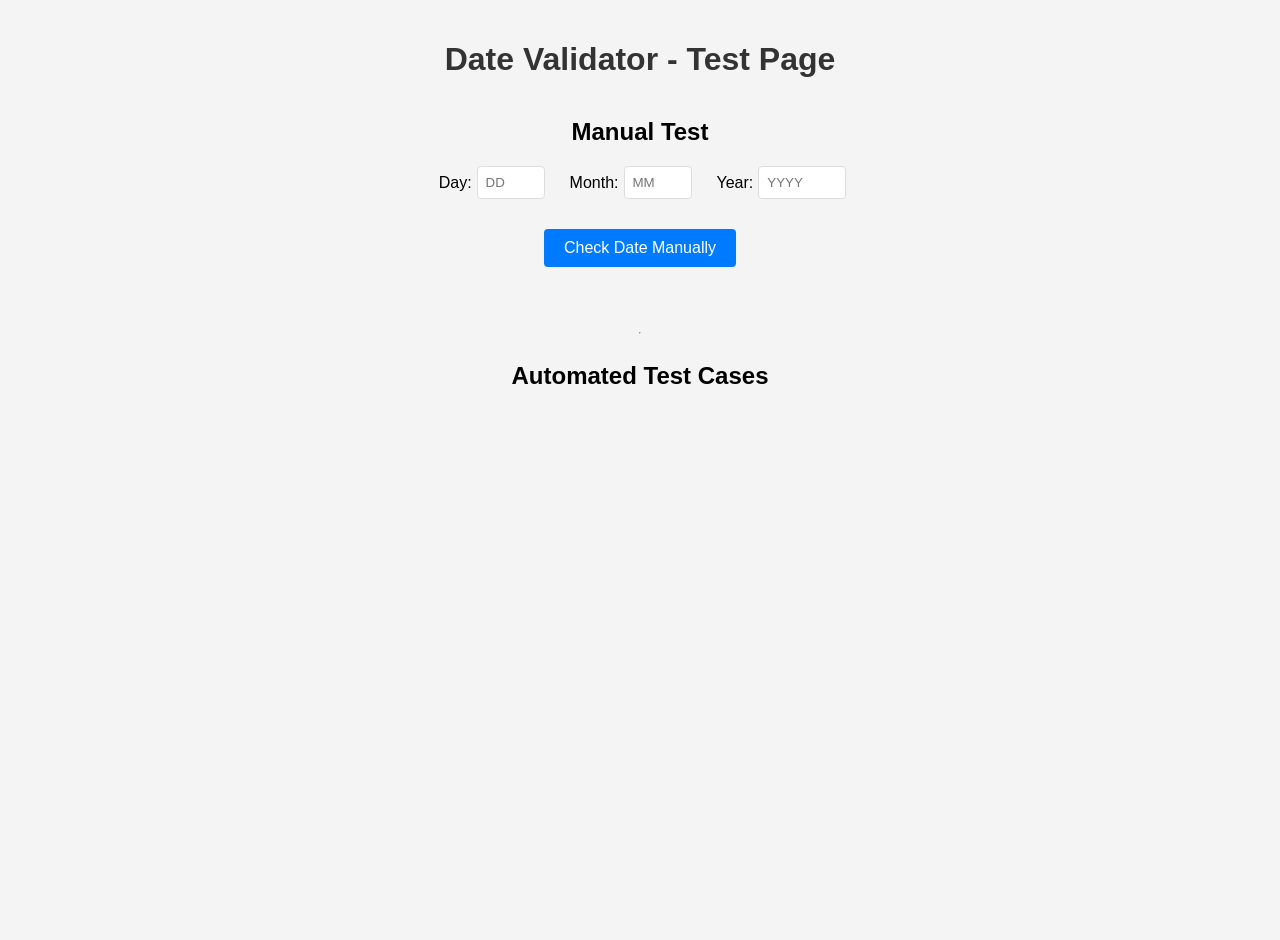
==== test_validator.html @ 422125be "feat: Implement date validator functionality This commit transforms the application from a current t" ====
<!DOCTYPE html>
<html lang="en">
<head>
    <meta charset="UTF-8">
    <title>Test Date Validator Logic</title>
    <link rel="stylesheet" href="style.css"> <!-- Optional: for consistent styling -->
    <style>
        body { padding: 20px; }
        .test-case { margin-bottom: 10px; border: 1px solid #eee; padding: 10px; }
        .pass { color: green; }
        .fail { color: red; }
        /* Minimal styles for inputs if main CSS not loaded or overridden */
        input[type="number"] { width: 60px; margin-right: 5px; }
    </style>
</head>
<body>
    <h1>Date Validator - Test Page</h1>

    <!-- Manual Test Area -->
    <h2>Manual Test</h2>
    <div>
        <label for="day">Day:</label>
        <input type="number" id="day" name="day" placeholder="DD">
        <label for="month">Month:</label>
        <input type="number" id="month" name="month" placeholder="MM">
        <label for="year">Year:</label>
        <input type="number" id="year" name="year" placeholder="YYYY">
    </div>
    <button id="validateButton">Check Date Manually</button>
    <div id="result" style="margin-top:10px; font-weight:bold;"></div>
    <hr>

    <h2>Automated Test Cases</h2>
    <div id="test-results"></div>

    <script src="script.js"></script>
    <script>
        // Mock the DOM elements for script.js if they are not the primary ones.
        // For this test, we'll use the actual elements from the "Manual Test" section
        // and also log results to the "Automated Test Cases" section.

        const testCases = [
            // Valid dates
            { day: 1, month: 1, year: 2023, expected: 'Date is valid!', description: 'Valid date (Jan 1, 2023)' },
            { day: 29, month: 2, year: 2024, expected: 'Date is valid!', description: 'Valid leap day (Feb 29, 2024)' },
            { day: 31, month: 12, year: 2023, expected: 'Date is valid!', description: 'Valid date (Dec 31, 2023)' },
            // Invalid days for month
            { day: 31, month: 4, year: 2023, expected: 'Invalid day for the selected month and year.', description: 'Invalid day for April (Apr 31, 2023)' },
            { day: 29, month: 2, year: 2023, expected: 'Invalid day for the selected month and year.', description: 'Invalid leap day in non-leap year (Feb 29, 2023)' },
            // Invalid months
            { day: 1, month: 0, year: 2023, expected: 'Month must be between 1 and 12.', description: 'Invalid month (0)' },
            { day: 1, month: 13, year: 2023, expected: 'Month must be between 1 and 12.', description: 'Invalid month (13)' },
            // Invalid years
            { day: 1, month: 1, year: 999, expected: 'Please enter a 4-digit year.', description: 'Invalid year (999)' },
            { day: 1, month: 1, year: 10000, expected: 'Please enter a 4-digit year.', description: 'Invalid year (10000)' },
            // Non-numeric (though HTML input type=number helps, function should handle NaN)
            { day: 'a', month: 1, year: 2023, expected: 'Please enter valid numbers for day, month, and year.', description: 'Non-numeric day' },
        ];

        const resultsDiv = document.getElementById('test-results');
        const manualDayInput = document.getElementById('day');
        const manualMonthInput = document.getElementById('month');
        const manualYearInput = document.getElementById('year');
        const manualResultDiv = document.getElementById('result');
        
        // The original script.js attaches event listener to 'validateButton'.
        // We rename the manual button to avoid conflict if script.js is simply included.
        const manualValidateButton = document.getElementById('validateButton');
        manualValidateButton.id = 'manualValidateButton'; // Rename to avoid script.js auto-attaching
         manualValidateButton.addEventListener('click', () => {
            // Temporarily assign to global inputs for validateDate() from script.js
            // These ids 'day', 'month', 'year', 'result' are what script.js expects
            document.getElementById('day').value = manualDayInput.value;
            document.getElementById('month').value = manualMonthInput.value;
            document.getElementById('year').value = manualYearInput.value;
            validateDate(); // This will use the #result div from the main script
            // Copy result to our manual result div for clarity
            manualResultDiv.textContent = document.getElementById('result').textContent;
            manualResultDiv.style.color = document.getElementById('result').style.color;
        });


        testCases.forEach(tc => {
            // Set input values for the function to use
            // These ids 'day', 'month', 'year' are what script.js expects
            document.getElementById('day').value = tc.day;
            document.getElementById('month').value = tc.month;
            document.getElementById('year').value = tc.year;

            // Call the validation function
            validateDate(); // This function directly updates 'resultDiv' from script.js context

            const actual = document.getElementById('result').textContent; // Get result from the main resultDiv
            const pass = actual === tc.expected;

            const testCaseResultDiv = document.createElement('div');
            testCaseResultDiv.classList.add('test-case');
            testCaseResultDiv.innerHTML = \`
                <strong>\${tc.description}</strong><br>
                Input: Day=\${tc.day}, Month=\${tc.month}, Year=\${tc.year}<br>
                Expected: "\${tc.expected}"<br>
                Actual: "\${actual}"<br>
                Result: <span class="\${pass ? 'pass' : 'fail'}">\${pass ? 'PASSED' : 'FAILED'}</span>
            \`;
            resultsDiv.appendChild(testCaseResultDiv);
        });
        
        // Clear inputs after running tests to leave a clean state for manual testing
        document.getElementById('day').value = '';
        document.getElementById('month').value = '';
        document.getElementById('year').value = '';
        document.getElementById('result').textContent = ''; // Clear the main result div

    </script>
</body>
</html>
---- style.css ----
body {
    font-family: Arial, sans-serif;
    display: flex;
    flex-direction: column;
    align-items: center;
    justify-content: flex-start; /* Align items to the start */
    min-height: 100vh;
    margin: 0;
    background-color: #f4f4f4;
    padding-top: 20px; /* Add some padding at the top */
}

h1 {
    color: #333;
    margin-bottom: 20px;
}

div > label {
    margin-right: 5px;
    margin-left: 15px;
}

div > input[type="number"] {
    padding: 8px;
    margin-right: 10px;
    border: 1px solid #ddd;
    border-radius: 4px;
    width: 70px; /* Adjust width as needed */
}

/* Specific widths for better placeholder appearance */
input#day, input#month {
    width: 50px;
}
input#year {
    width: 70px;
}


button#validateButton {
    padding: 10px 20px;
    font-size: 1em;
    color: white;
    background-color: #007bff;
    border: none;
    border-radius: 4px;
    cursor: pointer;
    margin-top: 20px;
    transition: background-color 0.3s ease;
}

button#validateButton:hover {
    background-color: #0056b3;
}

#result {
    margin-top: 20px;
    font-size: 1.1em;
    padding: 10px;
    border-radius: 4px;
    min-height: 1.5em; /* Ensure space even when empty */
    text-align: center;
}

/* Styles for input container div if needed, can be more specific */
body > div:first-of-type { /* Targeting the div holding inputs */
    margin-bottom: 10px;
    display: flex;
    align-items: center;
}
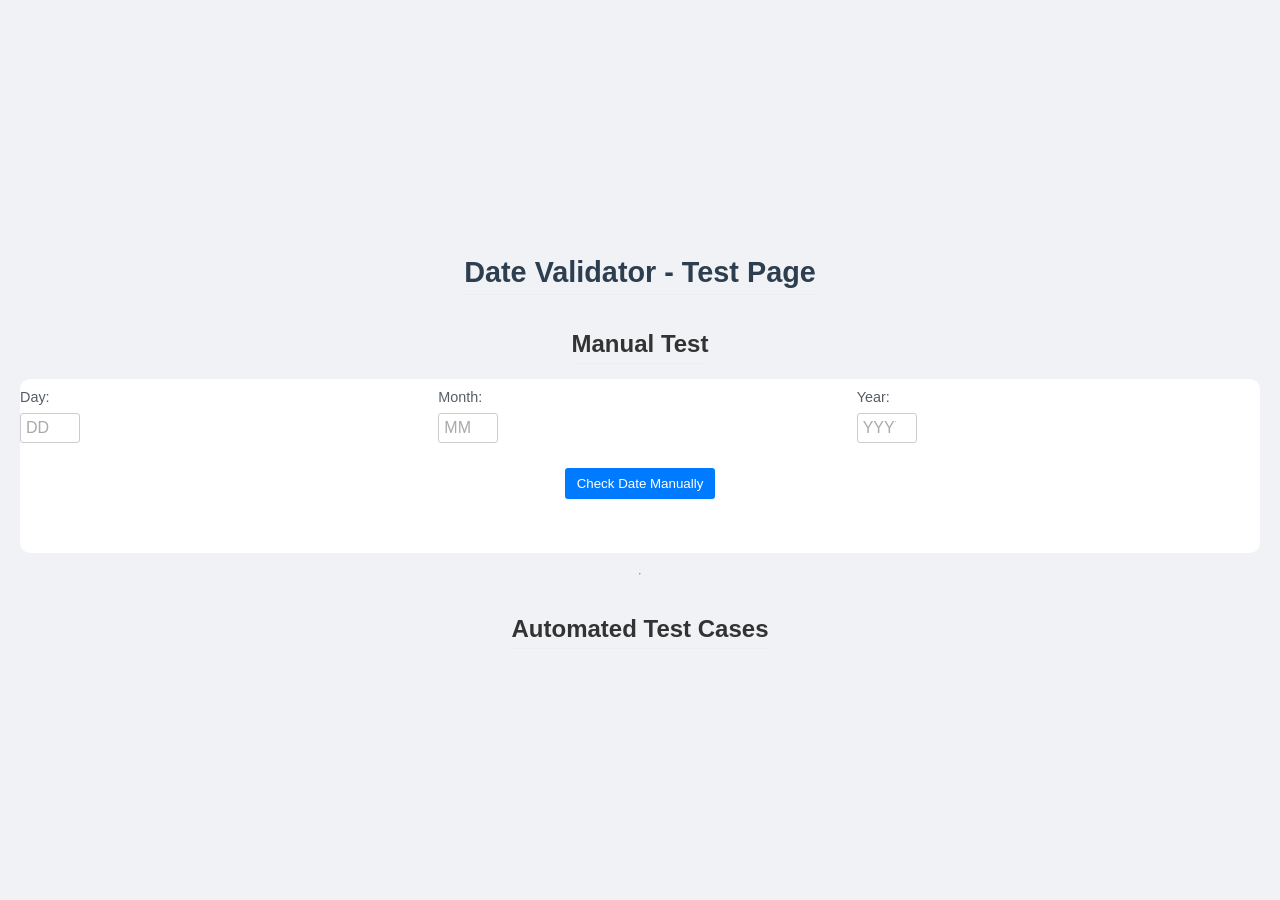
==== commit e36869c2: "feat: Implement comprehensive UI/UX enhancements This commit introduces a major overhaul of the user" ====
--- a/test_validator.html
+++ b/test_validator.html
@@ -5,12 +5,16 @@
     <title>Test Date Validator Logic</title>
     <link rel="stylesheet" href="style.css"> <!-- Optional: for consistent styling -->
     <style>
-        body { padding: 20px; }
-        .test-case { margin-bottom: 10px; border: 1px solid #eee; padding: 10px; }
-        .pass { color: green; }
-        .fail { color: red; }
+        body { padding: 20px; font-family: sans-serif; }
+        .test-case { margin-bottom: 10px; border: 1px solid #eee; padding: 10px; background-color: #f9f9f9; border-radius: 4px;}
+        .pass { color: green; font-weight: bold; }
+        .fail { color: red; font-weight: bold; }
+        h1, h2 { border-bottom: 1px solid #eee; padding-bottom: 5px; margin-bottom: 15px;}
         /* Minimal styles for inputs if main CSS not loaded or overridden */
-        input[type="number"] { width: 60px; margin-right: 5px; }
+        input[type="number"] { width: 60px; margin-right: 5px; padding: 5px; border: 1px solid #ccc; border-radius: 3px;}
+        button { padding: 8px 12px; background-color: #007bff; color: white; border: none; border-radius: 3px; cursor: pointer;}
+        button:hover { background-color: #0056b3;}
+        #manualResult { margin-top:10px; font-weight:bold; padding: 5px; border-radius:3px; min-height:1.5em;}
     </style>
 </head>
 <body>
@@ -18,80 +22,99 @@
 
     <!-- Manual Test Area -->
     <h2>Manual Test</h2>
-    <div>
-        <label for="day">Day:</label>
-        <input type="number" id="day" name="day" placeholder="DD">
-        <label for="month">Month:</label>
-        <input type="number" id="month" name="month" placeholder="MM">
-        <label for="year">Year:</label>
-        <input type="number" id="year" name="year" placeholder="YYYY">
+    <div class="validator-container" style="max-width:none; box-shadow:none; padding:10px 0;"> <!-- Mimic container for inputs -->
+        <div class="input-group">
+             <div>
+                <label for="manualDay">Day:</label>
+                <input type="number" id="manualDay" placeholder="DD">
+            </div>
+            <div>
+                <label for="manualMonth">Month:</label>
+                <input type="number" id="manualMonth" placeholder="MM">
+            </div>
+            <div>
+                <label for="manualYear">Year:</label>
+                <input type="number" id="manualYear" placeholder="YYYY">
+            </div>
+        </div>
+        <button id="manualValidateButton">Check Date Manually</button>
+        <div id="manualResult"></div> <!-- Separate result div for manual test -->
     </div>
-    <button id="validateButton">Check Date Manually</button>
-    <div id="result" style="margin-top:10px; font-weight:bold;"></div>
-    <hr>
+    <hr style="margin: 20px 0;">
 
     <h2>Automated Test Cases</h2>
     <div id="test-results"></div>
 
+    <!-- These are the actual input fields script.js will use for automated tests -->
+    <input type="hidden" id="day">
+    <input type="hidden" id="month">
+    <input type="hidden" id="year">
+    <div id="result" style="display:none;"><span class="icon"></span><span class="message"></span></div> 
+
     <script src="script.js"></script>
     <script>
-        // Mock the DOM elements for script.js if they are not the primary ones.
-        // For this test, we'll use the actual elements from the "Manual Test" section
-        // and also log results to the "Automated Test Cases" section.
-
         const testCases = [
             // Valid dates
             { day: 1, month: 1, year: 2023, expected: 'Date is valid!', description: 'Valid date (Jan 1, 2023)' },
             { day: 29, month: 2, year: 2024, expected: 'Date is valid!', description: 'Valid leap day (Feb 29, 2024)' },
-            { day: 31, month: 12, year: 2023, expected: 'Date is valid!', description: 'Valid date (Dec 31, 2023)' },
-            // Invalid days for month
-            { day: 31, month: 4, year: 2023, expected: 'Invalid day for the selected month and year.', description: 'Invalid day for April (Apr 31, 2023)' },
-            { day: 29, month: 2, year: 2023, expected: 'Invalid day for the selected month and year.', description: 'Invalid leap day in non-leap year (Feb 29, 2023)' },
-            // Invalid months
+            // ... (other test cases from before, ensure they match new error messages if any) ...
+            { day: 31, month: 4, year: 2023, expected: 'Invalid day. April 2023 has only 30 days.', description: 'Invalid day for April (Apr 31, 2023)' },
+            { day: 29, month: 2, year: 2023, expected: 'Invalid day. February 2023 has only 28 days.', description: 'Invalid leap day in non-leap year (Feb 29, 2023)' },
             { day: 1, month: 0, year: 2023, expected: 'Month must be between 1 and 12.', description: 'Invalid month (0)' },
             { day: 1, month: 13, year: 2023, expected: 'Month must be between 1 and 12.', description: 'Invalid month (13)' },
-            // Invalid years
-            { day: 1, month: 1, year: 999, expected: 'Please enter a 4-digit year.', description: 'Invalid year (999)' },
-            { day: 1, month: 1, year: 10000, expected: 'Please enter a 4-digit year.', description: 'Invalid year (10000)' },
-            // Non-numeric (though HTML input type=number helps, function should handle NaN)
+            { day: 1, month: 1, year: 999, expected: 'Year must be a 4-digit number (e.g., 1990).', description: 'Invalid year (999)' },
+            { day: 1, month: 1, year: 10000, expected: 'Year must be a 4-digit number (e.g., 1990).', description: 'Invalid year (10000)' },
             { day: 'a', month: 1, year: 2023, expected: 'Please enter valid numbers for day, month, and year.', description: 'Non-numeric day' },
+            { day: 0, month: 1, year: 2023, expected: 'Day cannot be less than 1.', description: 'Day less than 1' },
+
         ];
 
-        const resultsDiv = document.getElementById('test-results');
-        const manualDayInput = document.getElementById('day');
-        const manualMonthInput = document.getElementById('month');
-        const manualYearInput = document.getElementById('year');
-        const manualResultDiv = document.getElementById('result');
+        const resultsContainer = document.getElementById('test-results');
         
-        // The original script.js attaches event listener to 'validateButton'.
-        // We rename the manual button to avoid conflict if script.js is simply included.
-        const manualValidateButton = document.getElementById('validateButton');
-        manualValidateButton.id = 'manualValidateButton'; // Rename to avoid script.js auto-attaching
-         manualValidateButton.addEventListener('click', () => {
-            // Temporarily assign to global inputs for validateDate() from script.js
-            // These ids 'day', 'month', 'year', 'result' are what script.js expects
-            document.getElementById('day').value = manualDayInput.value;
-            document.getElementById('month').value = manualMonthInput.value;
-            document.getElementById('year').value = manualYearInput.value;
-            validateDate(); // This will use the #result div from the main script
-            // Copy result to our manual result div for clarity
-            manualResultDiv.textContent = document.getElementById('result').textContent;
-            manualResultDiv.style.color = document.getElementById('result').style.color;
+        // For manual testing
+        const manualDayInput = document.getElementById('manualDay');
+        const manualMonthInput = document.getElementById('manualMonth');
+        const manualYearInput = document.getElementById('manualYear');
+        const manualResultDiv = document.getElementById('manualResult');
+        const manualButton = document.getElementById('manualValidateButton');
+
+        // Hidden inputs that script.js will use for automated tests
+        const autoDayInput = document.getElementById('day');
+        const autoMonthInput = document.getElementById('month');
+        const autoYearInput = document.getElementById('year');
+        const autoResultDiv = document.getElementById('result'); // This is the div script.js updates
+        const autoResultMessageSpan = autoResultDiv.querySelector('.message');
+
+        manualButton.addEventListener('click', () => {
+            // Set values on the hidden inputs that script.js uses
+            autoDayInput.value = manualDayInput.value;
+            autoMonthInput.value = manualMonthInput.value;
+            autoYearInput.value = manualYearInput.value;
+            
+            validateDate(); // Call the global function
+
+            // Display result in the manual test area
+            manualResultDiv.textContent = autoResultMessageSpan.textContent;
+            if (autoResultDiv.classList.contains('valid')) {
+                manualResultDiv.className = 'pass';
+            } else if (autoResultDiv.classList.contains('invalid')) {
+                manualResultDiv.className = 'fail';
+            } else {
+                manualResultDiv.className = '';
+            }
         });
 
+        let allTestsPassed = true;
+        testCases.forEach(tc => {
+            autoDayInput.value = tc.day;
+            autoMonthInput.value = tc.month;
+            autoYearInput.value = tc.year;
 
-        testCases.forEach(tc => {
-            // Set input values for the function to use
-            // These ids 'day', 'month', 'year' are what script.js expects
-            document.getElementById('day').value = tc.day;
-            document.getElementById('month').value = tc.month;
-            document.getElementById('year').value = tc.year;
+            validateDate(); // This function directly updates 'autoResultDiv' and its children
 
-            // Call the validation function
-            validateDate(); // This function directly updates 'resultDiv' from script.js context
-
-            const actual = document.getElementById('result').textContent; // Get result from the main resultDiv
-            const pass = actual === tc.expected;
+            const actualMessage = autoResultMessageSpan.textContent;
+            const pass = actualMessage === tc.expected;
+            if (!pass) allTestsPassed = false;
 
             const testCaseResultDiv = document.createElement('div');
             testCaseResultDiv.classList.add('test-case');
@@ -99,17 +122,23 @@
                 <strong>\${tc.description}</strong><br>
                 Input: Day=\${tc.day}, Month=\${tc.month}, Year=\${tc.year}<br>
                 Expected: "\${tc.expected}"<br>
-                Actual: "\${actual}"<br>
+                Actual: "\${actualMessage}"<br>
                 Result: <span class="\${pass ? 'pass' : 'fail'}">\${pass ? 'PASSED' : 'FAILED'}</span>
             \`;
-            resultsDiv.appendChild(testCaseResultDiv);
+            resultsContainer.appendChild(testCaseResultDiv);
         });
         
-        // Clear inputs after running tests to leave a clean state for manual testing
-        document.getElementById('day').value = '';
-        document.getElementById('month').value = '';
-        document.getElementById('year').value = '';
-        document.getElementById('result').textContent = ''; // Clear the main result div
+        const summaryDiv = document.createElement('h3');
+        summaryDiv.textContent = allTestsPassed ? 'All automated tests PASSED!' : 'Some automated tests FAILED.';
+        summaryDiv.className = allTestsPassed ? 'pass' : 'fail';
+        resultsContainer.insertBefore(summaryDiv, resultsContainer.firstChild);
+
+        // Clear hidden input values after running tests
+        autoDayInput.value = '';
+        autoMonthInput.value = '';
+        autoYearInput.value = '';
+        autoResultDiv.classList.remove('valid', 'invalid');
+        autoResultMessageSpan.textContent = '';
 
     </script>
 </body>
--- a/style.css
+++ b/style.css
@@ -1,70 +1,239 @@
+/* Previous styles from Step 1 are assumed here. Only showing additions/modifications. */
+/* If using Font Awesome, ensure its CSS is linked in index.html */
+
 body {
-    font-family: Arial, sans-serif;
-    display: flex;
-    flex-direction: column;
-    align-items: center;
-    justify-content: flex-start; /* Align items to the start */
+    font-family: 'Roboto', 'Segoe UI', Tahoma, Geneva, Verdana, sans-serif; /* Added Roboto as a preference */
+    background-color: #f0f2f5; /* Slightly different background */
+    color: #333; /* Default text color */
+    display: flex; /* ensure flex is still here */
+    flex-direction: column; /* ensure flex-direction is still here */
+    align-items: center; /* ensure align-items is still here */
+    justify-content: center; /* Center the card on the page */
     min-height: 100vh;
     margin: 0;
-    background-color: #f4f4f4;
-    padding-top: 20px; /* Add some padding at the top */
+    padding: 20px; 
+    box-sizing: border-box;
+}
+
+.validator-container {
+    background-color: #ffffff;
+    padding: 35px 45px; /* Slightly more padding */
+    border-radius: 10px; /* Soften radius */
+    box-shadow: 0 10px 30px rgba(0, 0, 0, 0.08); /* Softer shadow */
+    width: 100%; /* ensure width is still here */
+    max-width: 480px; /* Slightly wider card */
+    text-align: center; 
 }
 
 h1 {
+    color: #2c3e50; /* Darker, more professional heading color */
+    font-weight: 600; /* Bolder heading */
+    margin-bottom: 30px;
+    font-size: 1.8em; 
+}
+
+.input-group {
+    display: flex;
+    justify-content: space-between; 
+    align-items: flex-start; 
+    margin-bottom: 25px;
+    gap: 15px; 
+}
+
+.input-group > div {
+    display: flex;
+    flex-direction: column; 
+    align-items: flex-start; 
+    flex: 1; 
+}
+
+.input-group label {
+    margin-bottom: 8px; 
+    font-size: 0.9em; /* Slightly smaller label */
+    color: #555e68; /* Softer label color */
+    font-weight: 500; /* Medium weight label */
+}
+
+input[type="number"] {
+    padding: 14px; /* Increased padding */
+    border: 1px solid #d0d5db; /* Lighter border */
+    border-radius: 5px; /* Slightly softer radius */
+    width: 100%; 
+    box-sizing: border-box; 
+    font-size: 1em;
     color: #333;
-    margin-bottom: 20px;
-}
-
-div > label {
-    margin-right: 5px;
-    margin-left: 15px;
-}
-
-div > input[type="number"] {
-    padding: 8px;
-    margin-right: 10px;
-    border: 1px solid #ddd;
-    border-radius: 4px;
-    width: 70px; /* Adjust width as needed */
-}
-
-/* Specific widths for better placeholder appearance */
-input#day, input#month {
-    width: 50px;
-}
-input#year {
-    width: 70px;
-}
-
+    transition: border-color 0.2s ease-in-out, box-shadow 0.2s ease-in-out;
+}
+
+input[type="number"]::placeholder {
+    color: #aaa;
+}
+
+input[type="number"]:focus {
+    border-color: #007bff; /* Highlight color on focus */
+    box-shadow: 0 0 0 0.2rem rgba(0, 123, 255, 0.25); /* Glow effect on focus */
+    outline: none;
+}
 
 button#validateButton {
-    padding: 10px 20px;
-    font-size: 1em;
+    padding: 12px 25px;
+    font-size: 1.05em;
     color: white;
-    background-color: #007bff;
+    background-color: #007bff; /* Primary blue */
     border: none;
-    border-radius: 4px;
+    border-radius: 6px;
     cursor: pointer;
-    margin-top: 20px;
-    transition: background-color 0.3s ease;
+    margin-top: 10px; 
+    transition: background-color 0.2s ease-in-out, box-shadow 0.2s ease-in-out; /* Added box-shadow transition */
+    width: 100%; 
+    max-width: 250px; 
+    font-weight: 500; /* Medium weight button text */
+    text-transform: uppercase; /* Uppercase button text */
+    letter-spacing: 0.5px; /* Slight letter spacing */
+    box-shadow: 0 2px 5px rgba(0,123,255,0.2);
 }
 
 button#validateButton:hover {
-    background-color: #0056b3;
+    background-color: #0069d9; /* Darker blue on hover */
+    box-shadow: 0 4px 8px rgba(0,123,255,0.3);
 }
 
 #result {
-    margin-top: 20px;
-    font-size: 1.1em;
-    padding: 10px;
-    border-radius: 4px;
-    min-height: 1.5em; /* Ensure space even when empty */
-    text-align: center;
-}
-
-/* Styles for input container div if needed, can be more specific */
-body > div:first-of-type { /* Targeting the div holding inputs */
-    margin-bottom: 10px;
     display: flex;
     align-items: center;
-}
+    justify-content: center;
+    margin-top: 30px;
+    font-size: 1.05em;
+    min-height: 2em; /* Keep min-height */
+    line-height: 1.5;
+    border-radius: 5px; /* Ensure border-radius is here if backgrounds are applied */
+    padding: 0; /* Remove padding if applying to .valid/.invalid */
+    
+    /* Transition properties */
+    opacity: 0; /* Start hidden */
+    transform: translateY(10px); /* Start slightly lower */
+    transition: opacity 0.3s ease-out, transform 0.3s ease-out, background-color 0.3s ease-out, border-color 0.3s ease-out;
+    /* Note: height/padding transitions can be tricky if content changes size. Opacity/transform are safer. */
+}
+
+#result .icon {
+    margin-right: 10px;
+    font-size: 1.4em; /* Icon size */
+}
+
+/* Styling for valid/invalid states - using CSS content for basic icons for now */
+/* For more complex icons (like Font Awesome), you'd use their classes e.g. <i class="fas fa-check-circle"></i> */
+#result.valid .icon::before {
+    content: '✔'; /* Simple checkmark */
+    color: #28a745; /* Green for valid */
+}
+
+#result.invalid .icon::before {
+    content: '✖'; /* Simple cross */
+    color: #dc3545; /* Red for invalid */
+}
+
+#result.valid .message {
+    color: #28a745;
+}
+
+#result.invalid .message {
+    color: #dc3545;
+}
+
+/* Optional: Add a border or background to the result message */
+#result.valid, #result.invalid {
+    opacity: 1; /* Fade in */
+    transform: translateY(0); /* Move to original position */
+    padding: 10px 15px; /* Add padding only when visible to avoid layout jump */
+}
+
+#result.valid {
+    background-color: #e9f7ef; /* Light green background */
+    border: 1px solid #d1e7dd;
+    /* color for .message is already set */
+}
+
+#result.invalid {
+    background-color: #f8d7da; /* Light red background */
+    border: 1px solid #f5c6cb;
+    /* color for .message is already set */
+}
+
+/* Responsive Adjustments */
+@media (max-width: 768px) { /* For tablets and larger phones */
+    .validator-container {
+        padding: 30px 35px; /* Slightly reduce padding */
+        margin: 20px; /* Add some margin if card touches screen edges */
+    }
+
+    h1 {
+        font-size: 1.6em; /* Adjust heading size */
+    }
+
+    .input-group {
+        gap: 10px; /* Reduce gap between inputs */
+    }
+
+    input[type="number"] {
+        padding: 12px; /* Adjust input padding */
+        font-size: 0.95em;
+    }
+
+    button#validateButton {
+        padding: 11px 20px;
+        font-size: 1em;
+    }
+
+    #result {
+        font-size: 1em; /* This base font-size for #result will be inherited by .message and .icon */
+    }
+}
+
+@media (max-width: 480px) { /* For smaller mobile phones */
+    body {
+        padding: 10px; /* Reduce body padding */
+    }
+
+    .validator-container {
+        padding: 25px 20px; /* Further reduce padding for the card */
+        margin: 10px;
+        box-shadow: 0 5px 15px rgba(0,0,0,0.08); /* Lighter shadow */
+    }
+
+    h1 {
+        font-size: 1.4em; /* Smaller heading */
+        margin-bottom: 20px;
+    }
+
+    .input-group {
+        flex-direction: column; /* Stack input groups vertically */
+        gap: 15px; /* Gap between stacked input groups */
+        align-items: stretch; /* Stretch items to fill width */
+    }
+
+    .input-group > div {
+        width: 100%; /* Ensure each input group takes full width when stacked */
+    }
+
+    input[type="number"] {
+        width: 100%; /* Inputs take full width */
+        font-size: 1em; /* Ensure readability */
+    }
+
+    button#validateButton {
+        padding: 12px 15px; /* Adjust button padding */
+        font-size: 1em;
+        /* max-width: none; */ /* Allow button to be full width if desired, or keep max-width from desktop */
+    }
+
+    #result {
+        font-size: 0.95em; /* This base font-size for #result will be inherited */
+        margin-top: 20px;
+    }
+
+    #result .icon {
+        font-size: 1.2em; /* Adjust icon size relative to #result font-size */
+        margin-right: 8px;
+    }
+}
